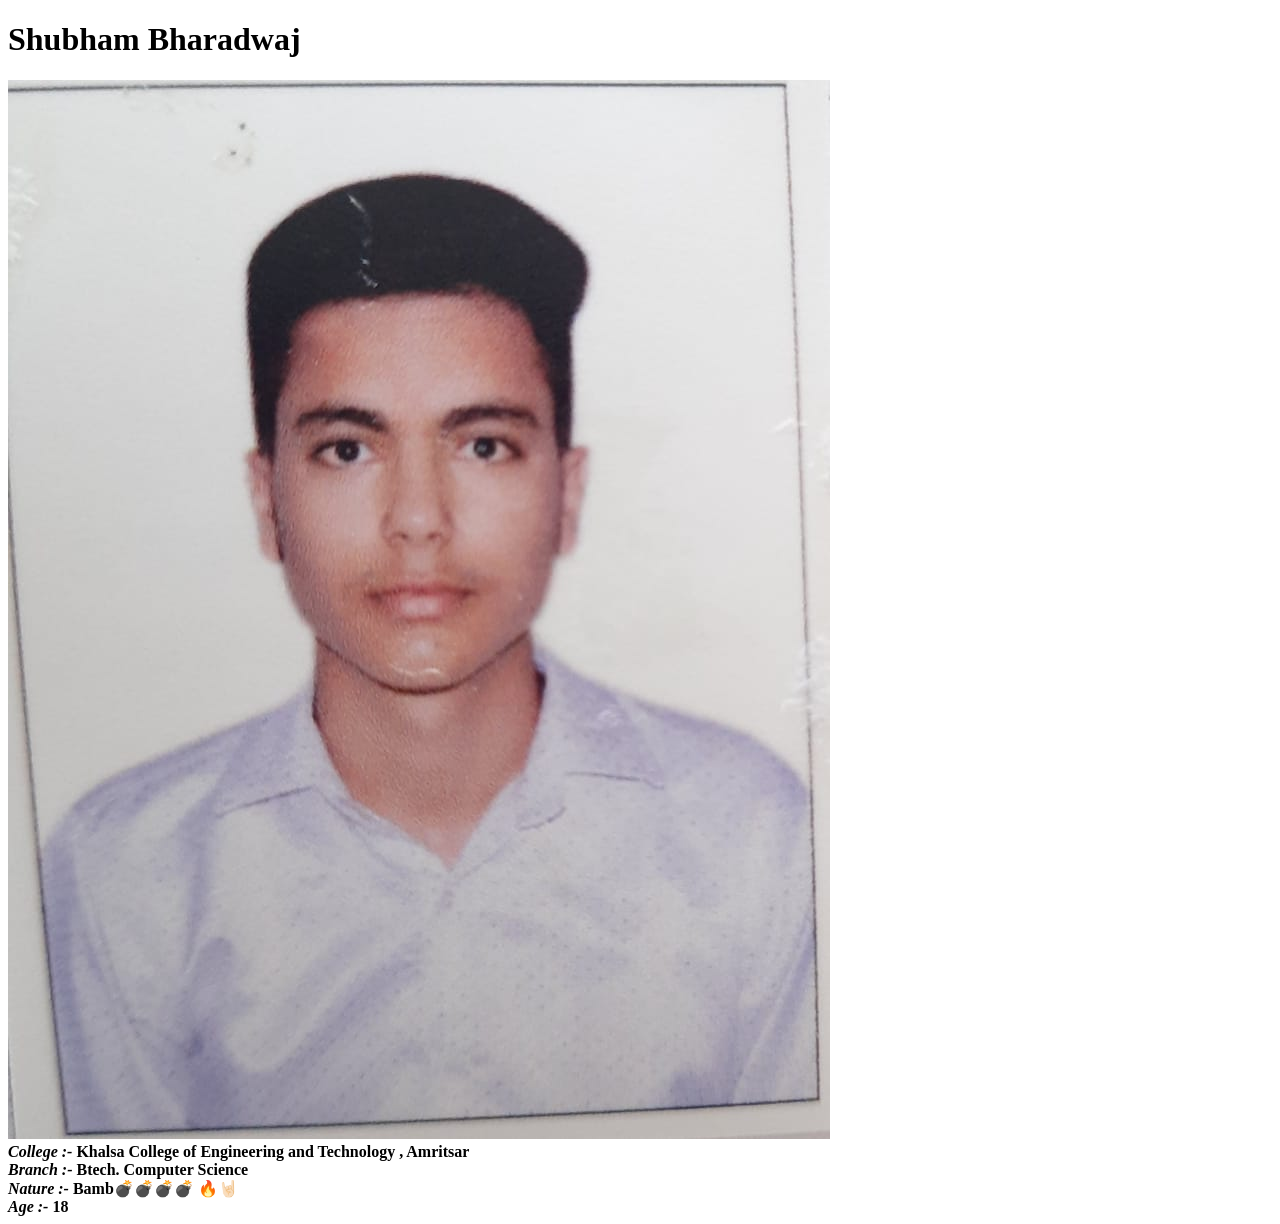
==== friends/shubhambh.html @ 0d16edf9 "done" ====
<!DOCTYPE html>
<html lang="en">
<head>
    <meta charset="UTF-8">
    <meta http-equiv="X-UA-Compatible" content="IE=edge">
    <meta name="viewport" content="width=device-width, initial-scale=1.0">
    <title>Document</title>
</head>
<body>
    <h1>
        Shubham Bharadwaj
    </h1>

    <img src="/image/shubham bh.jpeg " alt="">
<div class="item2">

    <strong><b><i>College :- </i> Khalsa College of Engineering and Technology , Amritsar </b></strong>

</div>
<div class="item2">

    <strong><b><i>Branch :- </i> Btech. Computer Science</b></strong>

</div>
<div class="item2">

    <strong><b><i>Nature :- </i>  Bamb💣💣💣💣 🔥🤘🏻 </b></strong>

</div>
<div class="item2">

    <strong><b><i> Age :- </i> 18</b></strong>

</body>
</html>
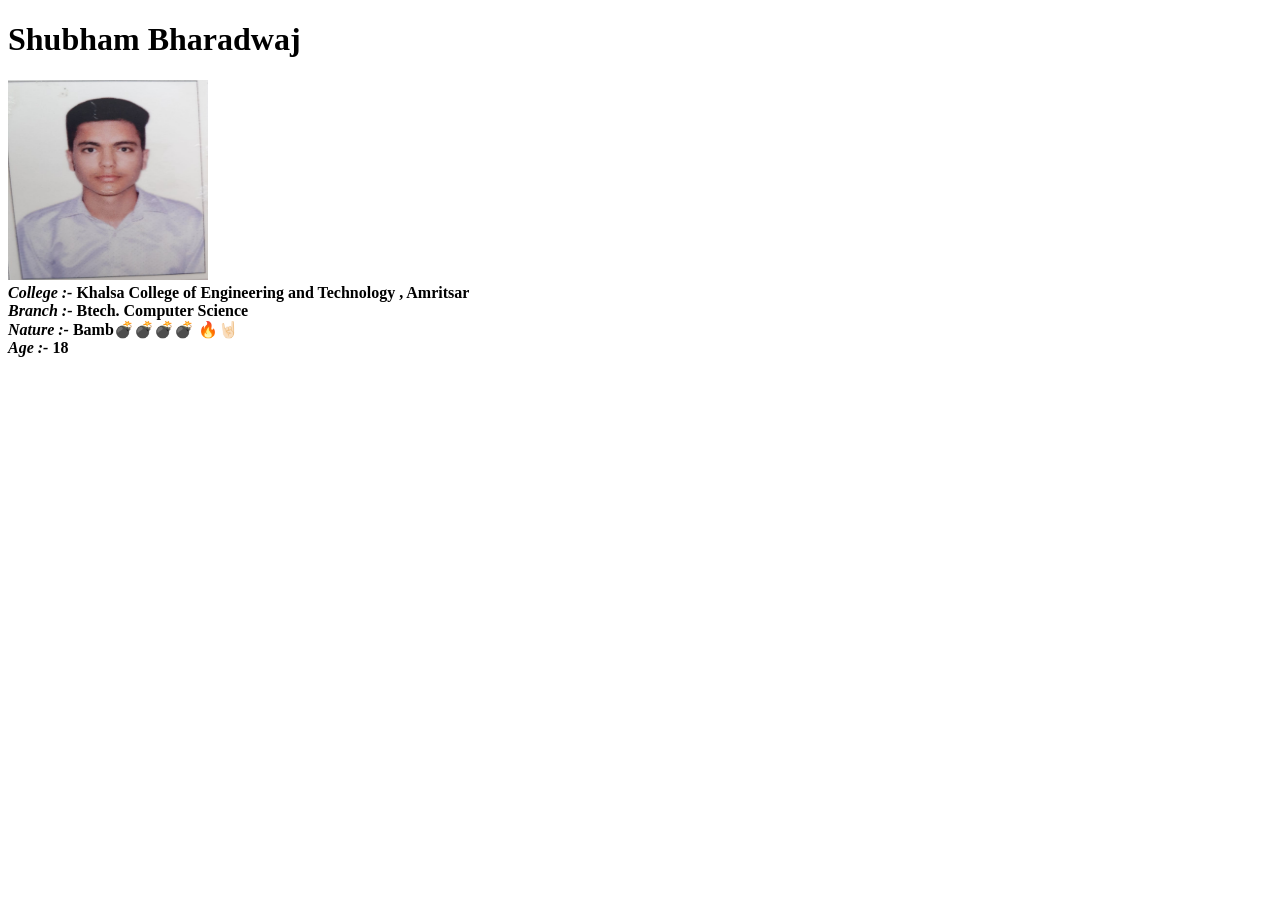
==== commit a5187a22: "ygf" ====
--- a/friends/shubhambh.html
+++ b/friends/shubhambh.html
@@ -11,7 +11,7 @@
         Shubham Bharadwaj
     </h1>
 
-    <img src="/image/shubham bh.jpeg " alt="">
+    <img src="/image/shubham bh.jpeg " alt=" " style="height: 200px; width: 200px;">
 <div class="item2">
 
     <strong><b><i>College :- </i> Khalsa College of Engineering and Technology , Amritsar </b></strong>
